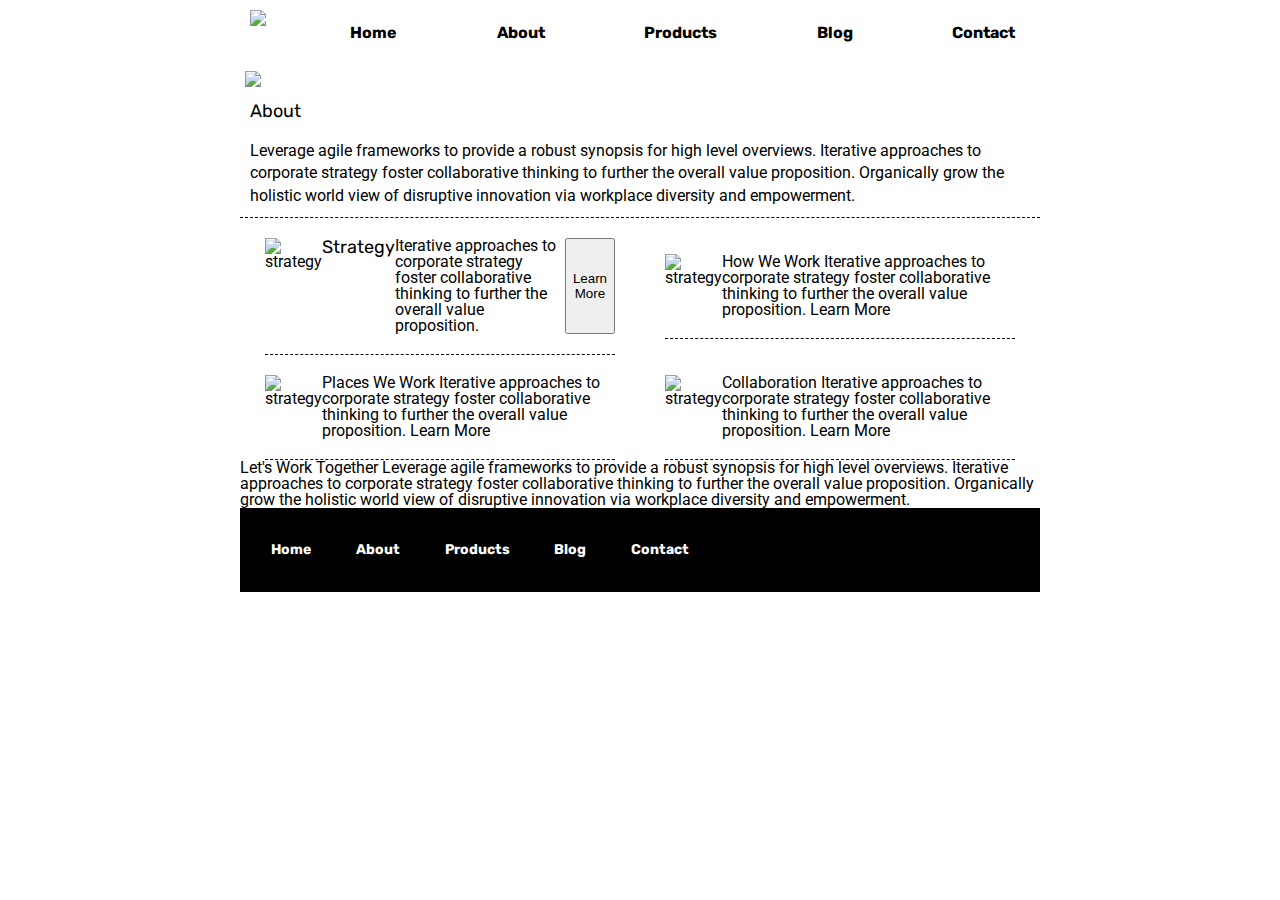
==== about.html @ 114b05b2 "about us page header done" ====
<!doctype html>

<html lang="en">
<head>
  <meta charset="utf-8">

  <title>Sprint Challenge - About</title>

  <link href="https://fonts.googleapis.com/css?family=Roboto|Rubik" rel="stylesheet">
  <link rel="stylesheet" href="css/index.css">

</head>

<body>
    <div class="container about-page">
        <header>
          <nav class='navbar'>
            <img class='lambda' src='img/lambda-black.png' img>
            <a href='index.html'>Home</a>
            <a href='#'>About</a>
            <a href='#'>Products</a>
            <a href='#'>Blog</a>
            <a href='#'>Contact</a>
          </nav>
          <img class='header' src=img/jumbo-about.png img>
          <h3 class='h3'>About</h3>
          <div class='about'>
            <p>Leverage agile frameworks to provide a robust synopsis for high level overviews. Iterative approaches to corporate
              strategy foster collaborative thinking to further the overall value proposition. Organically grow the holistic world
              view of disruptive innovation via workplace diversity and empowerment.</p>
          </div>
        </header>
     
    <section class='about-content'>
      <div class='strategy'>
        <img src="img/about-plan.png" alt="strategy">
    
        <h3>Strategy</h3>
    
          Iterative approaches to corporate strategy foster collaborative thinking to further the overall value proposition.

        <button>Learn More</button>
      </div>

    <div class='how-we-work'>
      <img src="img/about-working.png" alt="strategy">
    
        How We Work
    
        Iterative approaches to corporate strategy foster collaborative thinking to further the overall value proposition.

        Learn More
    </div>

    <div class='places-we-work'>
    <img src="img/about-office.png" alt="strategy">
    
    Places We Work

    Iterative approaches to corporate strategy foster collaborative thinking to further the overall value proposition.

    Learn More
    </div>

    <div class='collaboration'>
    <img src="img/about-meeting.png" alt="strategy">
    
    Collaboration
    
    Iterative approaches to corporate strategy foster collaborative thinking to further the overall value proposition.

    Learn More
      </div>
    </section>

    Let's Work Together

    Leverage agile frameworks to provide a robust synopsis for high level overviews. Iterative approaches to corporate strategy foster collaborative thinking to further the overall value proposition. Organically grow the holistic world view of disruptive innovation via workplace diversity and empowerment.
        
      <footer>
        <nav>
          <a href="index.html">Home</a>
          <a href="#">About</a>
          <a href="#">Products</a>
          <a href="#">Blog</a>
          <a href="#">Contact</a>
        </nav>
      </footer>
    </div><!-- container -->        
</body>
</html>
---- css/index.css ----
/* http://meyerweb.com/eric/tools/css/reset/ 
   v2.0 | 20110126
   License: none (public domain)
*/

html, body, div, span, applet, object, iframe,
h1, h2, h3, h4, h5, h6, p, blockquote, pre,
a, abbr, acronym, address, big, cite, code,
del, dfn, em, img, ins, kbd, q, s, samp,
small, strike, strong, sub, sup, tt, var,
b, u, i, center,
dl, dt, dd, ol, ul, li,
fieldset, form, label, legend,
table, caption, tbody, tfoot, thead, tr, th, td,
article, aside, canvas, details, embed, 
figure, figcaption, footer, header, hgroup, 
menu, nav, output, ruby, section, summary,
time, mark, audio, video {
	margin: 0;
	padding: 0;
	border: 0;
	font-size: 100%;
	font: inherit;
	vertical-align: baseline;
}
/* HTML5 display-role reset for older browsers */
article, aside, details, figcaption, figure, 
footer, header, hgroup, menu, nav, section {
	display: block;
}
body {
	line-height: 1;
}
ol, ul {
	list-style: none;
}
blockquote, q {
	quotes: none;
}
blockquote:before, blockquote:after,
q:before, q:after {
	content: '';
	content: none;
}
table {
	border-collapse: collapse;
	border-spacing: 0;
}

* {
    box-sizing: border-box;
}

html, body {
    height: 100%;
    font-family: 'Roboto', sans-serif;
}

h1, h2, h3, h4, h5 {
    font-size: 18px;
    margin-bottom: 15px;
    font-family: 'Rubik', sans-serif;
}

p {
    line-height: 1.4;
}

.container {
    max-width: 800px;
    margin: 0 auto;
    justify-content: baseline;
}
.container about-page{
    display: flex;
}
.container .navbar{
    display: flex;
    justify-content: space-between;
    align-content: flex-start;
    max-width: 800px;
    padding: 10px;
    font-family: RobotoRubik;
    margin: 2 auto;
}

a{
    color: black;
    text-decoration: none;
    font-family: Rubik;
    font-weight: bold;
    padding: 15px;

}
.lambda{
    display: flex;
    height: 30px;
    justify-content: flex start;
    align-self: baseline ;
}
.header{
    display: flex;
    margin: 0 auto;
    padding: 5px;
    justify-content: center;
    width: 800px;

}

.top-content {
    display: flex;
    flex-wrap: wrap;
    justify-content: space-evenly;
    margin-bottom: 20px;
    margin-top: 10px;
    border-bottom: 1px dashed black;
}

.top-content .text-container {
    width: 48%;
    padding: 0 1%;
    padding-bottom: 20px;  
}

.middle-content {
    margin-bottom: 20px;
    border-bottom: 1px dashed black;
}

.middle-content h2 {
    padding: 0 2%;
    margin-bottom: 0;
}

.middle-content .boxes {
    display: flex;
    flex-wrap: wrap;
    justify-content: space-evenly;
}

.middle-content .boxes .box {
    width: 12.5%;
    height: 100px;
    background: black;
    margin: 20px 2.5%;
    color: white;
    display: flex;
    align-items: center;
    justify-content: center;
}
#box1{
    background-color: teal;
}
#box2{
    background-color: gold;
}
#box3{
    background-color: cadetblue;
}
#box4{
    background-color: coral;
}
#box5{
    background-color: crimson;
}
#box6{
    background-color: forestgreen;
}
#box7{
    background-color: darkorchid;
}
#box1{
    background-color: hotpink;
}
#box8{
    background-color: indigo;
}
#box9{
    background-color: Dodgerblue;
}
#box10{
    background-color: teal;
}

.bottom-content {
    display: flex;
    margin: 0 2% 20px;
    justify-content: space-around;
}

.bottom-content .text-container {
    padding-right: 4%;
}

.bottom-content .text-container:last-child {
    padding-right: 0;
}

footer {
    width: 100%;
    background: black;
}

footer nav {
    width: 60%;
    display: flex;
    justify-content: space-between;
    align-items: center;
    padding: 20px 2%;
    font-size: 14px;
}

footer nav a {
    color: white;
    text-decoration: none;
}
.about-content{
    display: flex;
    flex-wrap: wrap;
    width: 800px;
}
.h3{
    display: flex;
    padding: 10px;
    margin: 0 auto; 
}  
.about{
    display: flex;
    padding: 10px;
    border-bottom: 1px dashed black;
}

p{
    display: flex;
    flex-direction: column;
}
.strategy{
    display: flex;
    width: 350px;
    margin: auto;
    border-bottom: 1px dashed black;
    padding-top: 20px;
    padding-bottom: 20px;
}
.how-we-work{
    display: flex;
    width: 350px;
    margin: auto;
    border-bottom: 1px dashed black;
    padding-top: 20px;
    padding-bottom: 20px;
}
.places-we-work{
    display: flex;
    width: 350px;
    margin: auto;
    border-bottom: 1px dashed black;
    padding-top: 20px;
    padding-bottom: 20px;
}
.collaboration{
    display: flex;
    width: 350px;
    margin: auto;
    border-bottom: 1px dashed black;
    padding-top: 20px;
    padding-bottom: 20px;
}
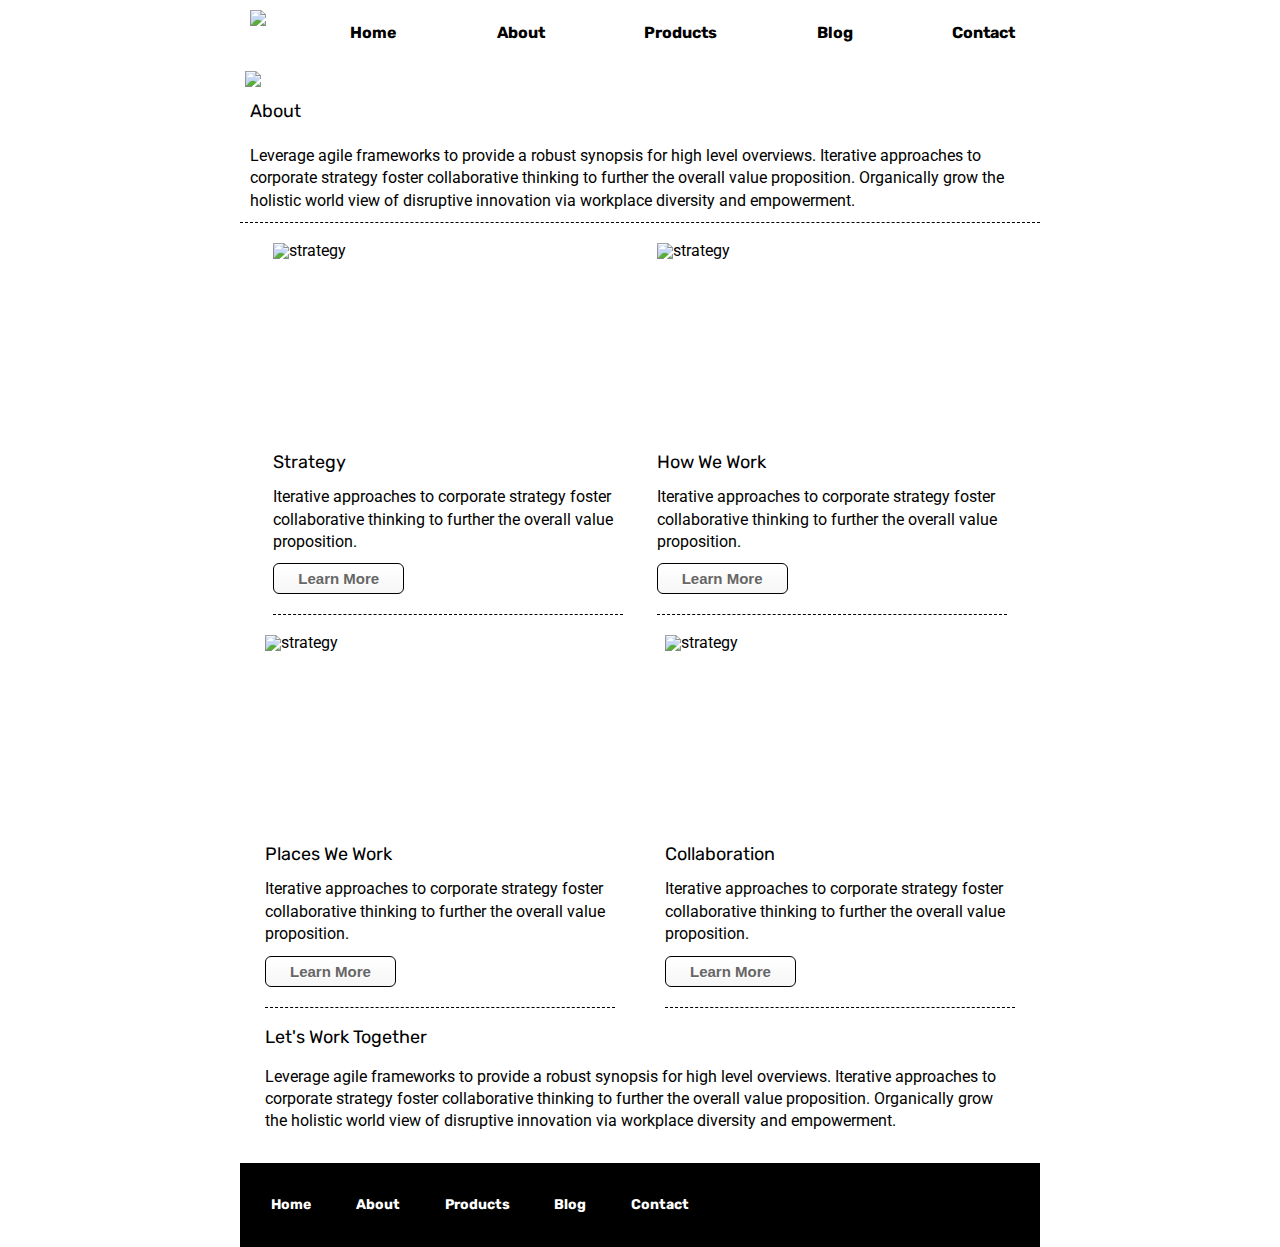
==== commit 804e1b44: "Finished MVP" ====
--- a/about.html
+++ b/about.html
@@ -33,50 +33,39 @@
      
     <section class='about-content'>
       <div class='strategy'>
-        <img src="img/about-plan.png" alt="strategy">
-    
+        <img class='imgmid' src="img/about-plan.png" alt="strategy">
         <h3>Strategy</h3>
-    
-          Iterative approaches to corporate strategy foster collaborative thinking to further the overall value proposition.
-
+          <p>Iterative approaches to corporate strategy foster collaborative thinking to further the overall value proposition.</p>
         <button>Learn More</button>
       </div>
 
     <div class='how-we-work'>
-      <img src="img/about-working.png" alt="strategy">
-    
-        How We Work
-    
-        Iterative approaches to corporate strategy foster collaborative thinking to further the overall value proposition.
-
-        Learn More
+      <img class='imgmid' src="img/about-working.png" alt="strategy">
+      <h3>How We Work</h3>
+        <p>Iterative approaches to corporate strategy foster collaborative thinking to further the overall value proposition.</p>
+        <button>Learn More</button>
     </div>
 
-    <div class='places-we-work'>
-    <img src="img/about-office.png" alt="strategy">
-    
-    Places We Work
+      <div class='places-we-work'>
+        <img class='imgmid' src="img/about-office.png" alt="strategy">
+        <h3>Places We Work</h3>
+          <p>Iterative approaches to corporate strategy foster collaborative thinking to further the overall value proposition.</p>
+          <button>Learn More</button>
+      </div>
 
-    Iterative approaches to corporate strategy foster collaborative thinking to further the overall value proposition.
-
-    Learn More
-    </div>
-
-    <div class='collaboration'>
-    <img src="img/about-meeting.png" alt="strategy">
-    
-    Collaboration
-    
-    Iterative approaches to corporate strategy foster collaborative thinking to further the overall value proposition.
-
-    Learn More
+      <div class='collaboration'>
+        <img class='imgmid' src="img/about-meeting.png" alt="strategy">
+        <h3>Collaboration</h3>
+        <p>Iterative approaches to corporate strategy foster collaborative thinking to further the overall value proposition.</p>
+        <button>Learn More</button>
       </div>
     </section>
+      <h3 class='work'>Let's Work Together</h3>
+    <div class='lets-work-together'>
+      
 
-    Let's Work Together
-
-    Leverage agile frameworks to provide a robust synopsis for high level overviews. Iterative approaches to corporate strategy foster collaborative thinking to further the overall value proposition. Organically grow the holistic world view of disruptive innovation via workplace diversity and empowerment.
-        
+      <p>Leverage agile frameworks to provide a robust synopsis for high level overviews. Iterative approaches to corporate strategy foster collaborative thinking to further the overall value proposition. Organically grow the holistic world view of disruptive innovation via workplace diversity and empowerment.</p>
+    </div>
       <footer>
         <nav>
           <a href="index.html">Home</a>
--- a/css/index.css
+++ b/css/index.css
@@ -216,53 +216,119 @@
 }
 .about-content{
     display: flex;
+    justify-content: space-evenly;
     flex-wrap: wrap;
     width: 800px;
 }
 .h3{
+    padding-left: 10px;
+}
+
+.about{
     display: flex;
     padding: 10px;
-    margin: 0 auto; 
-}  
-.about{
-    display: flex;
-    padding: 10px;
     border-bottom: 1px dashed black;
 }
 
 p{
     display: flex;
-    flex-direction: column;
+    text-align: left;
 }
 .strategy{
     display: flex;
     width: 350px;
-    margin: auto;
     border-bottom: 1px dashed black;
     padding-top: 20px;
     padding-bottom: 20px;
+    flex-wrap: wrap;
 }
 .how-we-work{
     display: flex;
     width: 350px;
-    margin: auto;
     border-bottom: 1px dashed black;
     padding-top: 20px;
     padding-bottom: 20px;
+    flex-wrap: wrap;
 }
 .places-we-work{
     display: flex;
     width: 350px;
-    margin: auto;
+    margin: 0 auto;
     border-bottom: 1px dashed black;
     padding-top: 20px;
     padding-bottom: 20px;
+    flex-wrap: wrap;
 }
 .collaboration{
     display: flex;
     width: 350px;
-    margin: auto;
+    margin: 0 auto;
     border-bottom: 1px dashed black;
     padding-top: 20px;
     padding-bottom: 20px;
-}
+    flex-wrap: wrap;
+}
+.lets-work-together{
+    display: flex;
+    padding-top: 20px;
+    padding-bottom: 30px;
+    margin: 0 auto;
+    width: 750px;
+}
+.work{
+    display: flex;
+    padding-top: 20px;
+    margin: 0 auto;
+    width: 750px;
+
+}
+.imgmid{
+    height: 200px;
+    width: 350px;
+}
+h3{
+    display: flex;
+    flex-direction: flex-start;
+    padding-top: 10px;
+}
+button {
+    margin-top: 10px;
+	-moz-box-shadow:inset 0px 1px 0px 0px #ffffff;
+	-webkit-box-shadow:inset 0px 1px 0px 0px #ffffff;
+	box-shadow:inset 0px 1px 0px 0px #ffffff;
+	background:-webkit-gradient(linear, left top, left bottom, color-stop(0.05, #ffffff), color-stop(1, #f6f6f6));
+	background:-moz-linear-gradient(top, #ffffff 5%, #f6f6f6 100%);
+	background:-webkit-linear-gradient(top, #ffffff 5%, #f6f6f6 100%);
+	background:-o-linear-gradient(top, #ffffff 5%, #f6f6f6 100%);
+	background:-ms-linear-gradient(top, #ffffff 5%, #f6f6f6 100%);
+	background:linear-gradient(to bottom, #ffffff 5%, #f6f6f6 100%);
+	filter:progid:DXImageTransform.Microsoft.gradient(startColorstr='#ffffff', endColorstr='#f6f6f6',GradientType=0);
+	background-color:#ffffff;
+	-moz-border-radius:6px;
+	-webkit-border-radius:6px;
+	border-radius:6px;
+	border:1px solid #000000;
+	display:inline-block;
+	cursor:pointer;
+	color:#666666;
+	font-family:Arial;
+	font-size:15px;
+	font-weight:bold;
+	padding:6px 24px;
+	text-decoration:none;
+	text-shadow:0px 1px 0px #ffffff;
+}
+button:hover {
+	background:-webkit-gradient(linear, left top, left bottom, color-stop(0.05, #f6f6f6), color-stop(1, #ffffff));
+	background:-moz-linear-gradient(top, #f6f6f6 5%, #ffffff 100%);
+	background:-webkit-linear-gradient(top, #f6f6f6 5%, #ffffff 100%);
+	background:-o-linear-gradient(top, #f6f6f6 5%, #ffffff 100%);
+	background:-ms-linear-gradient(top, #f6f6f6 5%, #ffffff 100%);
+	background:linear-gradient(to bottom, #f6f6f6 5%, #ffffff 100%);
+	filter:progid:DXImageTransform.Microsoft.gradient(startColorstr='#f6f6f6', endColorstr='#ffffff',GradientType=0);
+	background-color:#f6f6f6;
+}
+button:active {
+	position:relative;
+	top:1px;
+}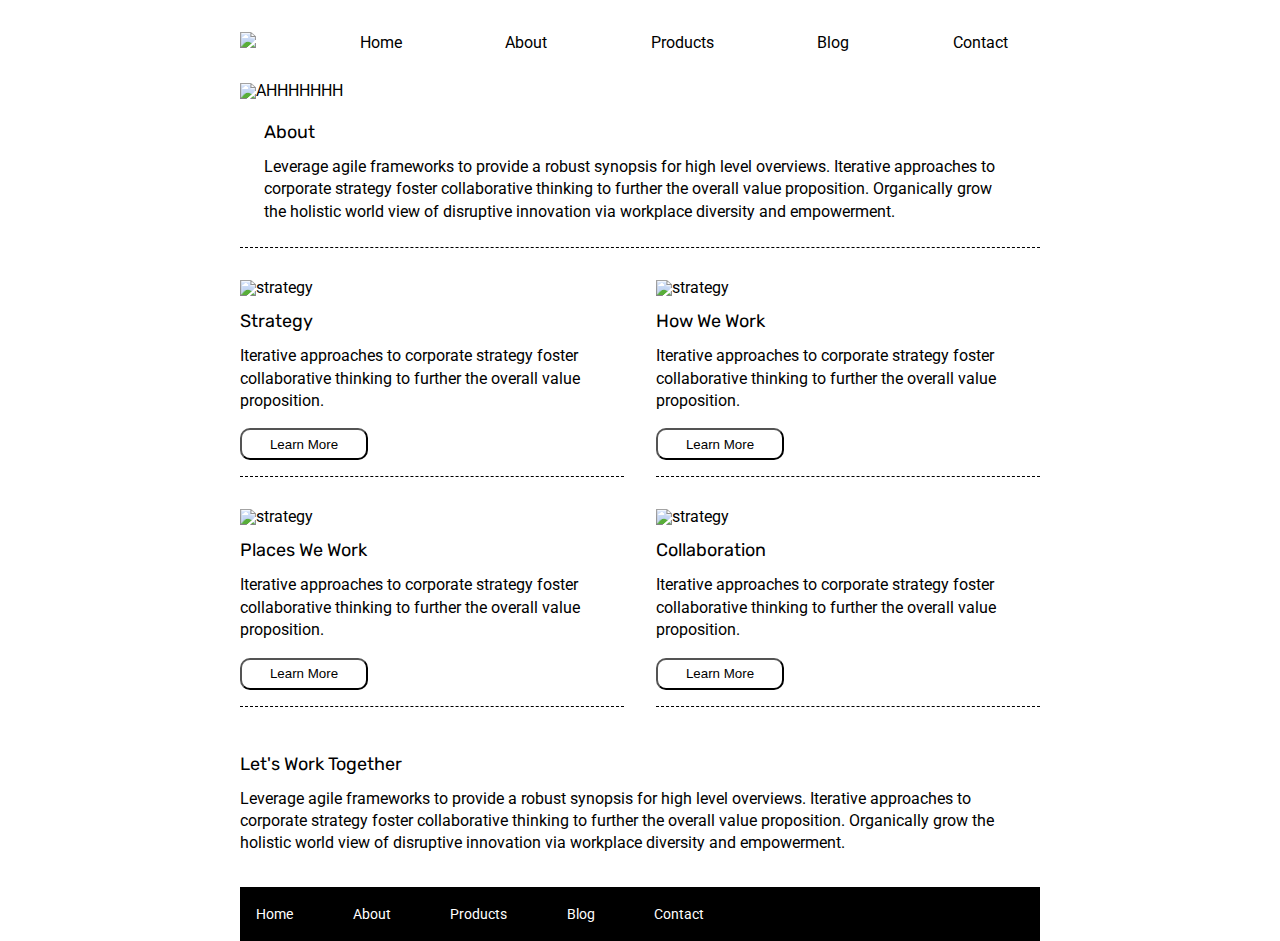
==== commit f11fe9dc: "Finished MVP and made about us page responsive" ====
--- a/about.html
+++ b/about.html
@@ -1,80 +1,105 @@
-<!doctype html>
+<!DOCTYPE html>
 
 <html lang="en">
-<head>
-  <meta charset="utf-8">
+  <head>
+    <meta charset="utf-8" />
 
-  <title>Sprint Challenge - About</title>
+    <title>Sprint Challenge - About</title>
 
-  <link href="https://fonts.googleapis.com/css?family=Roboto|Rubik" rel="stylesheet">
-  <link rel="stylesheet" href="css/index.css">
+    <link
+      href="https://fonts.googleapis.com/css?family=Roboto|Rubik"
+      rel="stylesheet"
+    />
+    <link rel="stylesheet" href="css/index.css" />
+  </head>
 
-</head>
+  <body>
+    <div class="container-about-page">
+      <header>
+        <nav>
+          <img src="./img/lambda-black.png" />
+          <a href="./index.html">Home</a>
+          <a href="./about.html">About</a>
+          <a href="#">Products</a>
+          <a href="#">Blog</a>
+          <a href="#">Contact</a>
+        </nav>
+        <img src=".//img/jumbo-about.png" alt="AHHHHHHH" />
+      </header>
+      <section class="top-section">
+        <h3>About</h3>
+        <p>
+          Leverage agile frameworks to provide a robust synopsis for high level
+          overviews. Iterative approaches to corporate strategy foster
+          collaborative thinking to further the overall value proposition.
+          Organically grow the holistic world view of disruptive innovation via
+          workplace diversity and empowerment.
+        </p>
+      </section>
 
-<body>
-    <div class="container about-page">
-        <header>
-          <nav class='navbar'>
-            <img class='lambda' src='img/lambda-black.png' img>
-            <a href='index.html'>Home</a>
-            <a href='#'>About</a>
-            <a href='#'>Products</a>
-            <a href='#'>Blog</a>
-            <a href='#'>Contact</a>
-          </nav>
-          <img class='header' src=img/jumbo-about.png img>
-          <h3 class='h3'>About</h3>
-          <div class='about'>
-            <p>Leverage agile frameworks to provide a robust synopsis for high level overviews. Iterative approaches to corporate
-              strategy foster collaborative thinking to further the overall value proposition. Organically grow the holistic world
-              view of disruptive innovation via workplace diversity and empowerment.</p>
-          </div>
-        </header>
-     
-    <section class='about-content'>
-      <div class='strategy'>
-        <img class='imgmid' src="img/about-plan.png" alt="strategy">
-        <h3>Strategy</h3>
-          <p>Iterative approaches to corporate strategy foster collaborative thinking to further the overall value proposition.</p>
-        <button>Learn More</button>
-      </div>
+      <section class="content-container">
+        <div class="content">
+          <img src="img/about-plan.png" alt="strategy" />
 
-    <div class='how-we-work'>
-      <img class='imgmid' src="img/about-working.png" alt="strategy">
-      <h3>How We Work</h3>
-        <p>Iterative approaches to corporate strategy foster collaborative thinking to further the overall value proposition.</p>
-        <button>Learn More</button>
-    </div>
+          <h3>Strategy</h3>
+          <p>
+            Iterative approaches to corporate strategy foster collaborative
+            thinking to further the overall value proposition.
+          </p>
 
-      <div class='places-we-work'>
-        <img class='imgmid' src="img/about-office.png" alt="strategy">
-        <h3>Places We Work</h3>
-          <p>Iterative approaches to corporate strategy foster collaborative thinking to further the overall value proposition.</p>
           <button>Learn More</button>
-      </div>
+        </div>
+        <div class="content">
+          <img src="img/about-working.png" alt="strategy" />
+          <h3>How We Work</h3>
+          <p>
+            Iterative approaches to corporate strategy foster collaborative
+            thinking to further the overall value proposition.
+          </p>
+          <button>Learn More</button>
+        </div>
+        <div class="content">
+          <img src="img/about-office.png" alt="strategy" />
 
-      <div class='collaboration'>
-        <img class='imgmid' src="img/about-meeting.png" alt="strategy">
-        <h3>Collaboration</h3>
-        <p>Iterative approaches to corporate strategy foster collaborative thinking to further the overall value proposition.</p>
-        <button>Learn More</button>
-      </div>
-    </section>
-      <h3 class='work'>Let's Work Together</h3>
-    <div class='lets-work-together'>
-      
+          <h3>Places We Work</h3>
+          <p>
+            Iterative approaches to corporate strategy foster collaborative
+            thinking to further the overall value proposition.
+          </p>
+          <button>Learn More</button>
+        </div>
+        <div class="content">
+          <img src="img/about-meeting.png" alt="strategy" />
 
-      <p>Leverage agile frameworks to provide a robust synopsis for high level overviews. Iterative approaches to corporate strategy foster collaborative thinking to further the overall value proposition. Organically grow the holistic world view of disruptive innovation via workplace diversity and empowerment.</p>
-    </div>
+          <h3>Collaboration</h3>
+          <p>
+            Iterative approaches to corporate strategy foster collaborative
+            thinking to further the overall value proposition.
+          </p>
+          <button>Learn More</button>
+        </div>
+      </section>
+      <section class='bott-content'>
+        <h3>Let's Work Together</h3>
+
+        <p>
+          Leverage agile frameworks to provide a robust synopsis for high level
+          overviews. Iterative approaches to corporate strategy foster
+          collaborative thinking to further the overall value proposition.
+          Organically grow the holistic world view of disruptive innovation via
+          workplace diversity and empowerment.
+        </p>
+      </section>
       <footer>
         <nav>
-          <a href="index.html">Home</a>
-          <a href="#">About</a>
+          <a href="./index.html">Home</a>
+          <a href="./about.html">About</a>
           <a href="#">Products</a>
           <a href="#">Blog</a>
           <a href="#">Contact</a>
         </nav>
       </footer>
-    </div><!-- container -->        
-</body>
-</html>+    </div>
+    <!-- container -->
+  </body>
+</html>
--- a/css/index.css
+++ b/css/index.css
@@ -67,44 +67,8 @@
 }
 
 .container {
-    max-width: 800px;
+    width: 800px;
     margin: 0 auto;
-    justify-content: baseline;
-}
-.container about-page{
-    display: flex;
-}
-.container .navbar{
-    display: flex;
-    justify-content: space-between;
-    align-content: flex-start;
-    max-width: 800px;
-    padding: 10px;
-    font-family: RobotoRubik;
-    margin: 2 auto;
-}
-
-a{
-    color: black;
-    text-decoration: none;
-    font-family: Rubik;
-    font-weight: bold;
-    padding: 15px;
-
-}
-.lambda{
-    display: flex;
-    height: 30px;
-    justify-content: flex start;
-    align-self: baseline ;
-}
-.header{
-    display: flex;
-    margin: 0 auto;
-    padding: 5px;
-    justify-content: center;
-    width: 800px;
-
 }
 
 .top-content {
@@ -112,7 +76,6 @@
     flex-wrap: wrap;
     justify-content: space-evenly;
     margin-bottom: 20px;
-    margin-top: 10px;
     border-bottom: 1px dashed black;
 }
 
@@ -141,45 +104,12 @@
 .middle-content .boxes .box {
     width: 12.5%;
     height: 100px;
-    background: black;
+    /* background: black; */
     margin: 20px 2.5%;
     color: white;
     display: flex;
     align-items: center;
     justify-content: center;
-}
-#box1{
-    background-color: teal;
-}
-#box2{
-    background-color: gold;
-}
-#box3{
-    background-color: cadetblue;
-}
-#box4{
-    background-color: coral;
-}
-#box5{
-    background-color: crimson;
-}
-#box6{
-    background-color: forestgreen;
-}
-#box7{
-    background-color: darkorchid;
-}
-#box1{
-    background-color: hotpink;
-}
-#box8{
-    background-color: indigo;
-}
-#box9{
-    background-color: Dodgerblue;
-}
-#box10{
-    background-color: teal;
 }
 
 .bottom-content {
@@ -214,121 +144,115 @@
     color: white;
     text-decoration: none;
 }
-.about-content{
-    display: flex;
-    justify-content: space-evenly;
+
+nav {
+    display: flex;
+    justify-content: space-between;
+    align-items: baseline;
+    margin: 2rem 2rem 2rem 0rem;
+}
+nav a {
+    display: flex;
+    text-decoration: none;
+    color: black;
+}
+header {
+    margin-bottom: 1rem;
+    
+}
+
+.box:nth-child(1) {
+    background :teal;
+}
+.box:nth-child(2) {
+    background :gold;
+}
+.box:nth-child(3) {
+    background :cadetblue;
+}
+.box:nth-child(4) {
+    background :coral;
+}
+.box:nth-child(5) {
+    background :crimson;
+}
+.box:nth-child(6) {
+    background :forestgreen;
+}
+.box:nth-child(7) {
+    background :darkorchid;
+}
+.box:nth-child(8) {
+    background :hotpink;
+}
+.box:nth-child(9) {
+    background :indigo;
+}
+.box:nth-child(10) {
+    background :dodgerblue;
+}
+
+
+/* -------------------------------------- */
+
+.container-about-page {
+ max-width: 800px;
+ margin: 0 auto;
+}
+
+.top-section {
+    margin: 1.5rem;
+}
+.top-section p{
+    margin-bottom: 1rem;
+}
+.content-container {
+    display: flex;
+    justify-content: space-between;
     flex-wrap: wrap;
-    width: 800px;
-}
-.h3{
-    padding-left: 10px;
-}
-
-.about{
-    display: flex;
-    padding: 10px;
+    width: 100%;
+    border-top: 1px dashed black;
+}
+.content {
+    display: flex;
+    flex-direction: column;
+    width: 48%;
     border-bottom: 1px dashed black;
-}
-
-p{
-    display: flex;
-    text-align: left;
-}
-.strategy{
-    display: flex;
-    width: 350px;
-    border-bottom: 1px dashed black;
-    padding-top: 20px;
-    padding-bottom: 20px;
-    flex-wrap: wrap;
-}
-.how-we-work{
-    display: flex;
-    width: 350px;
-    border-bottom: 1px dashed black;
-    padding-top: 20px;
-    padding-bottom: 20px;
-    flex-wrap: wrap;
-}
-.places-we-work{
-    display: flex;
-    width: 350px;
-    margin: 0 auto;
-    border-bottom: 1px dashed black;
-    padding-top: 20px;
-    padding-bottom: 20px;
-    flex-wrap: wrap;
-}
-.collaboration{
-    display: flex;
-    width: 350px;
-    margin: 0 auto;
-    border-bottom: 1px dashed black;
-    padding-top: 20px;
-    padding-bottom: 20px;
-    flex-wrap: wrap;
-}
-.lets-work-together{
-    display: flex;
-    padding-top: 20px;
-    padding-bottom: 30px;
-    margin: 0 auto;
-    width: 750px;
-}
-.work{
-    display: flex;
-    padding-top: 20px;
-    margin: 0 auto;
-    width: 750px;
-
-}
-.imgmid{
-    height: 200px;
-    width: 350px;
-}
-h3{
-    display: flex;
-    flex-direction: flex-start;
-    padding-top: 10px;
-}
-button {
-    margin-top: 10px;
-	-moz-box-shadow:inset 0px 1px 0px 0px #ffffff;
-	-webkit-box-shadow:inset 0px 1px 0px 0px #ffffff;
-	box-shadow:inset 0px 1px 0px 0px #ffffff;
-	background:-webkit-gradient(linear, left top, left bottom, color-stop(0.05, #ffffff), color-stop(1, #f6f6f6));
-	background:-moz-linear-gradient(top, #ffffff 5%, #f6f6f6 100%);
-	background:-webkit-linear-gradient(top, #ffffff 5%, #f6f6f6 100%);
-	background:-o-linear-gradient(top, #ffffff 5%, #f6f6f6 100%);
-	background:-ms-linear-gradient(top, #ffffff 5%, #f6f6f6 100%);
-	background:linear-gradient(to bottom, #ffffff 5%, #f6f6f6 100%);
-	filter:progid:DXImageTransform.Microsoft.gradient(startColorstr='#ffffff', endColorstr='#f6f6f6',GradientType=0);
-	background-color:#ffffff;
-	-moz-border-radius:6px;
-	-webkit-border-radius:6px;
-	border-radius:6px;
-	border:1px solid #000000;
-	display:inline-block;
-	cursor:pointer;
-	color:#666666;
-	font-family:Arial;
-	font-size:15px;
-	font-weight:bold;
-	padding:6px 24px;
-	text-decoration:none;
-	text-shadow:0px 1px 0px #ffffff;
-}
-button:hover {
-	background:-webkit-gradient(linear, left top, left bottom, color-stop(0.05, #f6f6f6), color-stop(1, #ffffff));
-	background:-moz-linear-gradient(top, #f6f6f6 5%, #ffffff 100%);
-	background:-webkit-linear-gradient(top, #f6f6f6 5%, #ffffff 100%);
-	background:-o-linear-gradient(top, #f6f6f6 5%, #ffffff 100%);
-	background:-ms-linear-gradient(top, #f6f6f6 5%, #ffffff 100%);
-	background:linear-gradient(to bottom, #f6f6f6 5%, #ffffff 100%);
-	filter:progid:DXImageTransform.Microsoft.gradient(startColorstr='#f6f6f6', endColorstr='#ffffff',GradientType=0);
-	background-color:#f6f6f6;
-}
-button:active {
-	position:relative;
-	top:1px;
-}+    margin-top: 2rem;
+}
+.content h3 {
+    margin-top: 1rem;
+}
+.content button {
+    width: 8rem;
+    height: 2rem;
+    border-radius: 10px;
+    background-color: white;
+    margin: 1rem 0rem 1rem 0rem;
+}
+.bott-content{
+    margin-top: 3rem;
+}
+
+@media (max-width: 500px){
+    nav, header{
+        flex-direction: column;
+        align-items: center;
+        margin: 0 auto;
+        line-height: 1.5rem;
+        width: 80%;
+    }
+    header img{
+        width: 100%;
+        margin: 1rem auto;
+    }
+    .content-container {
+        flex-direction: column;
+        align-items: center;
+        margin: 0 auto;
+    }
+    .bott-content, .top-section {
+        width: 80%;
+        margin: 2rem auto;
+    }
+}
